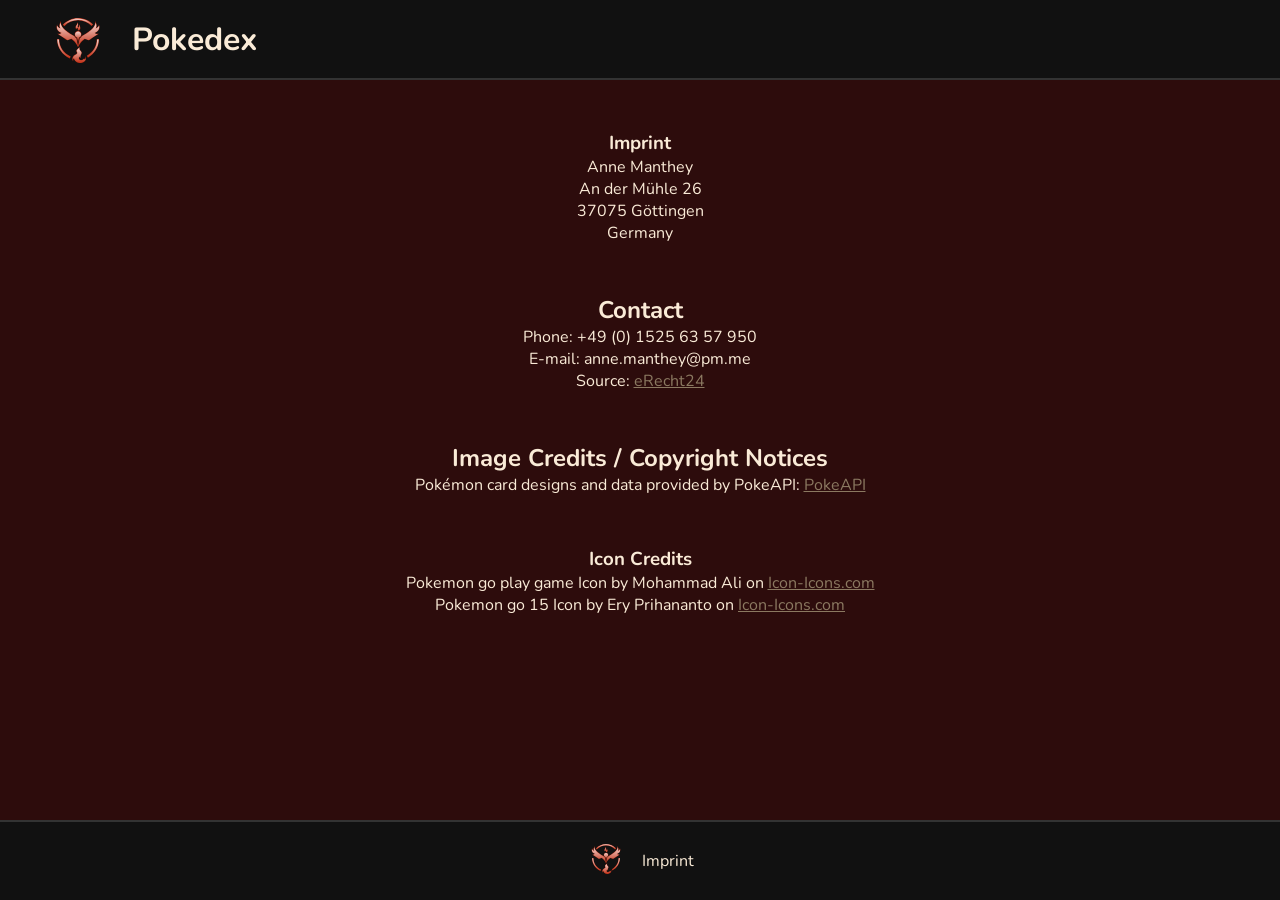
==== imprint.html @ 488e1c60 "feat: add imprint.html" ====
<!DOCTYPE html>
<html lang="en">

<head>
    <meta charset="UTF-8">
    <meta name="viewport" content="width=device-width, initial-scale=1.0">
    <title>Imprint</title>
    <link rel="icon" type="image/x-icon" href="./assets/icons/logo.svg">

    <link rel="stylesheet" href="./assets/styles/standard.css">
    <link rel="stylesheet" href="./assets/styles/fonts.css">
    <link rel="stylesheet" href="style.css">
    <link rel="stylesheet" href="./assets/styles/media.css">
</head>

<body>
    <header class="page_header">
        <div class="page_header_logo">
            <img src="./assets/icons/logo.svg" alt="Pokedex Logo">
            <h1>Pokedex</h1>
    </header>
    <main class="page_main">
        <section class="imprint">
            <article>
                <h1>Imprint</h1>
                <p>Anne Manthey<br/>
                    An der Mühle 26<br/>
                    37075 Göttingen<br/>
                    Germany</p>
            </article>

            <article>
                <h2>Contact</h2>
                <p>Phone: +49 (0) 1525 63 57 950<br/>
                    E-mail: anne.manthey@pm.me</p>
                <p>Source:
                    <a href="https://www.e-recht24.de/impressum-generator.html">eRecht24</a>
                </p>
            </article>

            <article>
                <h2>Image Credits / Copyright Notices</h2>
                <p>Pokémon card designs and data provided by PokeAPI:
                    <a href="https://pokeapi.co/">PokeAPI</a>
                </p>
                </article>
                <article>
                <h3>Icon Credits</h3>
                <p>Pokemon go play game Icon by Mohammad Ali on <a
                        href="https://icon-icons.com/authors/348-mohammad-ali">Icon-Icons.com</a></p>
                <p>Pokemon go 15 Icon by Ery Prihananto on <a
                        href="https://icon-icons.com/authors/327-ery-prihananto">Icon-Icons.com</a></p>
            </article>
        </section>


    </main>

    <footer class="page_footer">
        <a href="index.html"><img src="./assets/icons/logo.svg" alt="Logo"></a>
        <a href="">Imprint</a>
    </footer>

</body>

</html>
---- assets/styles/standard.css ----
:root{
    --dark-background: rgb(6, 23, 30, 1);
    --light-background:rgb(13, 48, 60);
    --border:rgb(46, 55, 59);

    --main-bg:rgb(45, 12, 12);
    --card-bg:rgb(36, 36, 36, 1);
    --card-hover:rgb(46, 46, 46, 1);
    --header-bg:rgb(17, 17, 17, 1);
    --outline-dark:rgb(51, 51, 51, 1);
    --outline-color:rgb(97, 3, 3);
    --font-main:rgb(250, 235, 215, 1);
    --font-button:rgb(255, 255, 255, 1);
    --button:rgb(100, 20, 20);
    --button-hover:rgb(198, 40, 40, 1);
    
}

html{
    font-size: 16px;
    color: var(--font-main);
    min-height: 100dvh;
    font-family: 'Nunito';
}

body{
    width: 100%;
    min-height: 100dvh;
    display: flex;
    flex-direction: column;
}

* {
    margin: 0px;
    box-sizing: border-box;
    scroll-behavior: smooth;
}

.button_img {
    padding: 0;
    border: none;
    background: none;
    line-height: 0;
    cursor: pointer;
    overflow: hidden;
}

.d_none{
    display: none;
}
---- assets/styles/fonts.css ----
/* nunito-regular - latin */
@font-face {
  font-display: swap; /* Check https://developer.mozilla.org/en-US/docs/Web/CSS/@font-face/font-display for other options. */
  font-family: 'Nunito';
  font-style: normal;
  font-weight: 400;
  src: url('../fonts/nunito-v32-latin-regular.woff2') format('woff2'); /* Chrome 36+, Opera 23+, Firefox 39+, Safari 12+, iOS 10+ */
}
/* nunito-700 - latin */
@font-face {
  font-display: swap; /* Check https://developer.mozilla.org/en-US/docs/Web/CSS/@font-face/font-display for other options. */
  font-family: 'Nunito';
  font-style: normal;
  font-weight: 700;
  src: url('../fonts/nunito-v32-latin-700.woff2') format('woff2'); /* Chrome 36+, Opera 23+, Firefox 39+, Safari 12+, iOS 10+ */
}
/* bungee-regular - latin */
@font-face {
  font-display: swap; /* Check https://developer.mozilla.org/en-US/docs/Web/CSS/@font-face/font-display for other options. */
  font-family: 'Bungee';
  font-style: normal;
  font-weight: 400;
  src: url('../fonts/bungee-v17-latin-regular.woff2') format('woff2'); /* Chrome 36+, Opera 23+, Firefox 39+, Safari 12+, iOS 10+ */
}
---- style.css ----
.page_body {
    overflow: hidden;
}

.page_main {
    display: flex;
    flex-direction: column;
    align-items: center;
    background-color: var(--main-bg);
    flex: 1;
}

button {
    cursor: pointer;
}

.button_load {
    width: 130px;
    background-color: var(--button);
    color: var(--font-main);
    font-size: 1.2rem;
    padding: 8px;
    border-radius: 4px;
    border: 2px solid var(--outline-dark)
}

.button_load:hover {
    background-color: var(--button-hover);
}

.load_btn_section {
    display: flex;
    justify-content: center;
    padding-bottom: 40px;
    background-color: var(--main-bg);
}

.page_header {
    width: 100%;
    height: 80px;
    display: flex;
    flex-shrink: 0;
    justify-content: space-between;
    align-items: center;
    background-color: var(--header-bg);
    border-bottom: 2px solid var(--outline-dark);
    padding: 0px 48px;
}

.page_footer {
    width: 100%;
    height: 80px;
    display: flex;
    justify-content: center;
    align-items: center;
    background-color: var(--header-bg);
    border-top: 2px solid var(--outline-dark);
    gap: 16px;
    padding: 0px 48px;
}

.page_footer img{
    height: 40px;
}

.page_footer a{
    color: var(--font-main);
    font-family: 'Nunito';
    text-decoration: none;
}

.page_header_logo {
    display: flex;
    align-items: center;
    gap: 24px;
}

.page_header_logo>img {
    height: 60px;
}

.search_input {
    width: 200px;
    height: 24px;
    font-size: 1.1rem;
    background-color: var(--font-main)
}

.page_header_search button {
    height: 22px;
    border: none;
    border-radius: 2px;
    background-color: var(--button);
    color: var(--font-main);
    font-size: 1rem;
    font-family: 'Nunito';
}

.page_header_search button:hover {
    background-color: var(--button-hover);
}

.page_header_search {
    display: flex;
    gap: 8px;
}

.error_message {
    color: var(--button-hover);
}

.loading_spinner {
    position: absolute;
    top: 50%;
    left: 50%;
    width: 120px;
    height: 120px;
    margin: -60px 0 0 -60px;
    -webkit-animation: spin 2s linear infinite;
    -moz-animation: spin 2s linear infinite;
    animation: spin 2s linear infinite;
}

@-moz-keyframes spin {
    100% {
        -moz-transform: rotate(360deg);
    }
}

@-webkit-keyframes spin {
    100% {
        -webkit-transform: rotate(360deg);
    }
}

@keyframes spin {
    100% {
        -webkit-transform: rotate(360deg);
        transform: rotate(360deg);
    }
}


h2 {
    font-family: 'Nunito';
}

p {
    font-family: 'Nunito';
}

.content_section {
    display: flex;
    flex-wrap: wrap;
    justify-content: center;
    background-color: var(--main-bg);
    padding: 40px 20px;
    gap: 20px;
}

.card_button {
    height: 230px;
    width: 150px;
    padding: 0;
    border: 2px solid var(--outline-dark);
    border-radius: 8px;
    background-color: var(--card-bg);
    cursor: pointer;
    overflow: hidden;
}

.card_button:hover {
    box-shadow: 5px 5px 2px var(--outline-color);
    border: 2px solid var(--outline-color);
    background-color: var(--card-hover);
}

.card_header {
    background-color: var(--card-bg);
    color: var(--font-main);
    padding: 8px;
}

.card_main {
    background-color: var(--card-bg);
}

.card_img {
    width: 120px;
    border-radius: 2px;
}

.card_footer {
    display: flex;
    height: 40px;
    justify-content: center;
    align-items: center;
}

.card_footer span {
    border-radius: 10px;
    padding: 3px;
    border: 2px solid var(--outline-dark);
    font-family: 'Bungee';
    font-size: 0.6rem;
}

dialog {
    height: 980px;
    width: 500px;
    top: 50%;
    left: 50%;
    transform: translate(-50%, -50%);
    background-color: var(--card-bg);
    border-radius: 16px;
    border: 4px solid var(--outline-dark);
}

.dialog_opened::backdrop {
    background-color: var(--outline-dark);
    opacity: 0.8;
    transition: all 0.5s ease-in;
}

.dialog_header {
    display: flex;
    justify-content: space-between;
    align-items: center;
    padding: 15px 10px;
    font-family: 'Nunito';
    color: antiquewhite;
}

.dialog_header>button {
    background-color: var(--font-main);
    border: none;
    border-radius: 2px;
    padding: 2px 8px;
    font-size: 1.2rem;
    font-weight: bold;
}

.dialog_header>button:hover {
    background-color: rgb(227, 186, 127);
}

.dialog_img_section{
    display: flex;
    justify-content: center;
    align-items: center;
    border-top-left-radius: 5px;
    border-top-right-radius: 5px;
}

.dialog_tab_section {
    width: 100%;
    height: 300px;
    font-family: 'Nunito';
    border-bottom-left-radius: 5px;
    border-bottom-right-radius: 5px;
}

.dialog_tab {
    width: 100%;
    display: flex;
    justify-content: space-evenly;
}

.tab_links {
    font-family: 'Bungee';
    color: var(--card-bg);
    font-size: 1.2rem;
    font-weight: bold;
    padding: 8px;
    border: none;
    border-radius: 10px;
    cursor: pointer;
}

.tab_links:hover {
    background-color: rgb(211, 211, 211, 0.5)
}

.tab_content {
    width: 100%;
    color: var(--card-bg);
    padding: 16px 24px;
}

.tab_content th {
    padding: 4px;
    text-align: left;
    font-family: 'Bungee';
}

.tab_content td {
    width: 100%;
    padding: 4px;
    font-family: 'Bungee';
}

.tab_content p {
    width: 200px;
    padding: 4px;
    font-family: 'Bungee';
}

.dialog_progress_bar {
    height: 100%;
    max-width: 100%;
    display: flex;
    align-items: center;
    background-color: var(--outline-color);
    border-radius: 5px;
    line-height: 20px;
}

.dialog_progress_bar>p {
    color: var(--font-main);
    padding: 2px 10px;
}

.dialog_progress_container {
    max-width: 100%;
    background-color: var(--font-main);
    border-radius: 5px;
    height: 20px;
}

.dialog_footer {
    display: flex;
    width: 100%;
    justify-content: space-between;
    padding: 30px 40px 10px 40px;
    flex-shrink: 0;
}

.dialog_footer button {
    background-color: var(--font-main);
    border: 2px solid var(--card-bg);
    border-radius: 100%;
}

.dialog_footer button:hover {
    background-color: rgb(227, 186, 127);
}

.imprint{
    display: flex;
    flex-direction: column;
    gap: 50px;
    text-align: center;
    padding: 50px 20px;
}

.imprint a{
    color:rgb(139, 121, 97);
}
---- assets/styles/media.css ----
@media screen and (min-width: 1440px) {
  .page_main {
    padding: 100px max(200px, calc(50% - 720px));
  }

  .page_header {
    padding: 0px max(200px, calc(50% - 720px));
  }
}

@media screen and (max-width: 750px) {
  .page_header {
    height: auto;
    flex-direction: column;
    padding: 20px;
    gap: 8px;
  }
}

@media screen and (max-width: 580px) {
  dialog {
    height: 820px;
    width: 500px;
  }

  .dialog_img {
    height: 330px;
  }
}

@media screen and (max-width: 430px) {
  .page_header_search {
    flex-direction: column;
    align-items: center;
  }

  .search_input {
    font-size: 1rem;
  }

  .page_header_search button {
    width: 80px;
  }

  dialog {
    height: 780px;
  }

  .dialog_img {
    height: 250px;
  }

  .tab_links {
    font-size: 1rem;

  }

  .dialog_progress_bar>p {
    font-size: 0.8rem;
  }

  .dialog_progress_container {
    width: 180px;
    height: 15px;
  }

  .tab_content th {
    font-size: 0.8rem;
  }

  .tab_content td {
    font-size: 0.8rem;
  }
}

@media screen and (max-width: 380px) {
  dialog {
    height: 600px;
  }

  .dialog_header {
    padding: 8px 5px;
}

  .dialog_img {
    height: 150px;
  }

  .tab_links {
    font-size: 0.8rem;
  }

  .dialog_progress_container {
    width: 120px;
  }

  .tab_content{
    height:120px ;
  }

  .dialog_footer {
    padding: 15px 30px 10px 30px;
    
}
}
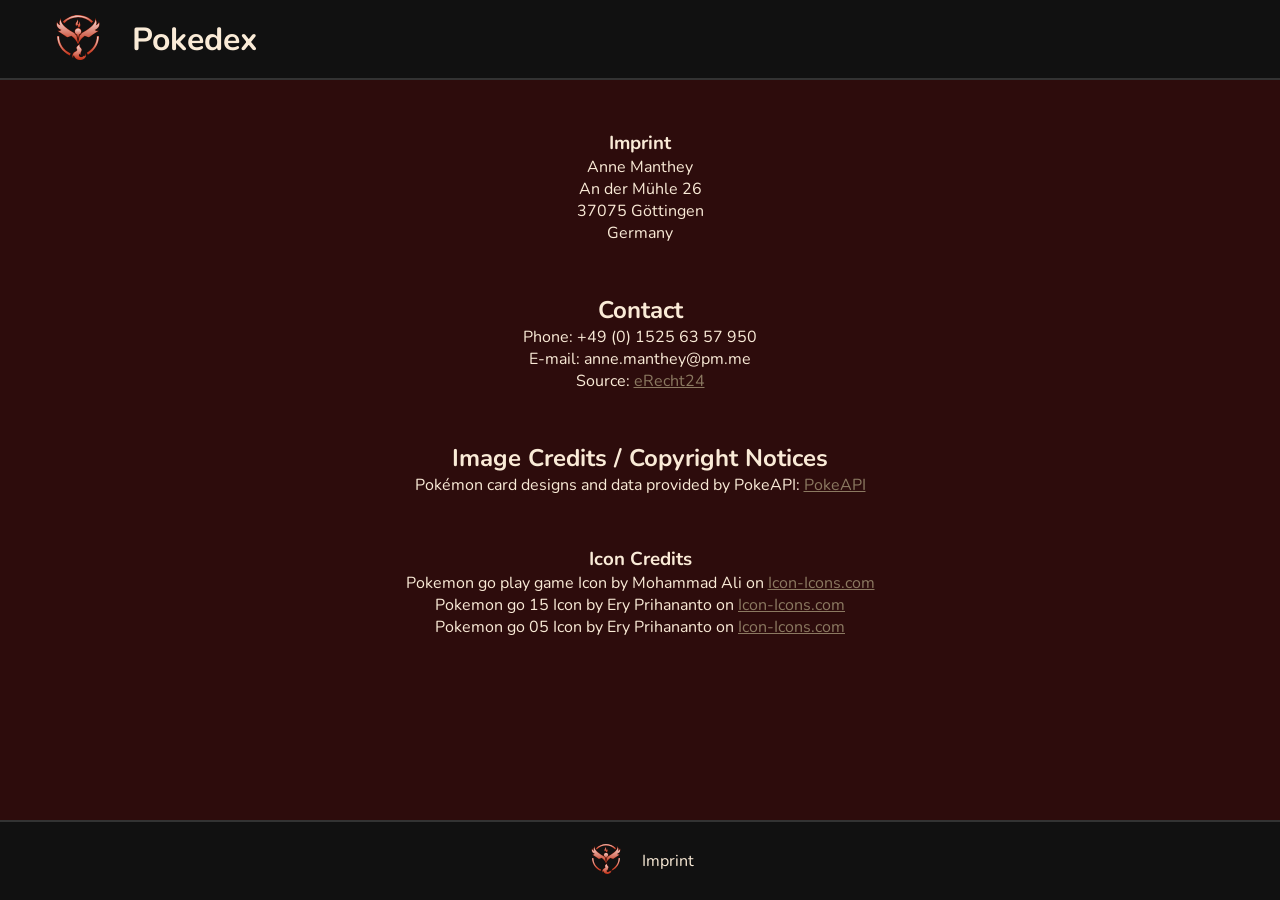
==== commit edd91d74: "style: refine hover(cards) & dialog(moves)" ====
--- a/imprint.html
+++ b/imprint.html
@@ -16,7 +16,7 @@
 <body>
     <header class="page_header">
         <div class="page_header_logo">
-            <img src="./assets/icons/logo.svg" alt="Pokedex Logo">
+            <a href="index.html"><img src="./assets/icons/logo.svg" alt="Pokedex icon"></a>
             <h1>Pokedex</h1>
     </header>
     <main class="page_main">
@@ -50,6 +50,8 @@
                         href="https://icon-icons.com/authors/348-mohammad-ali">Icon-Icons.com</a></p>
                 <p>Pokemon go 15 Icon by Ery Prihananto on <a
                         href="https://icon-icons.com/authors/327-ery-prihananto">Icon-Icons.com</a></p>
+                <p>Pokemon go 05 Icon by Ery Prihananto on <a 
+                        href="https://icon-icons.com/authors/327-ery-prihananto">Icon-Icons.com</a></p>
             </article>
         </section>
 
@@ -57,7 +59,7 @@
     </main>
 
     <footer class="page_footer">
-        <a href="index.html"><img src="./assets/icons/logo.svg" alt="Logo"></a>
+        <a href="index.html"><img src="./assets/icons/logo.svg" alt="Pokedex icon"></a>
         <a href="">Imprint</a>
     </footer>
 
--- a/assets/styles/standard.css
+++ b/assets/styles/standard.css
@@ -1,19 +1,12 @@
 :root{
-    --dark-background: rgb(6, 23, 30, 1);
-    --light-background:rgb(13, 48, 60);
-    --border:rgb(46, 55, 59);
-
     --main-bg:rgb(45, 12, 12);
     --card-bg:rgb(36, 36, 36, 1);
-    --card-hover:rgb(46, 46, 46, 1);
     --header-bg:rgb(17, 17, 17, 1);
     --outline-dark:rgb(51, 51, 51, 1);
     --outline-color:rgb(97, 3, 3);
     --font-main:rgb(250, 235, 215, 1);
-    --font-button:rgb(255, 255, 255, 1);
     --button:rgb(100, 20, 20);
     --button-hover:rgb(198, 40, 40, 1);
-    
 }
 
 html{
--- a/style.css
+++ b/style.css
@@ -75,7 +75,7 @@
     gap: 24px;
 }
 
-.page_header_logo>img {
+.page_header_logo img {
     height: 60px;
 }
 
@@ -170,9 +170,9 @@
 }
 
 .card_button:hover {
-    box-shadow: 5px 5px 2px var(--outline-color);
-    border: 2px solid var(--outline-color);
-    background-color: var(--card-hover);
+    box-shadow: 0 0 20px rgba(205, 146, 37, 0.5);
+    border: 2px solid var(--outline-dark);
+    transform: scale(1.05);
 }
 
 .card_header {
@@ -327,6 +327,17 @@
     height: 20px;
 }
 
+.dialog_move_container{
+    width: 100%;
+    display: flex;
+    gap: 10px;
+    font-size: 1.1rem;
+}
+
+.dialog_move_container img{
+    padding-left: 10px;
+}
+
 .dialog_footer {
     display: flex;
     width: 100%;
